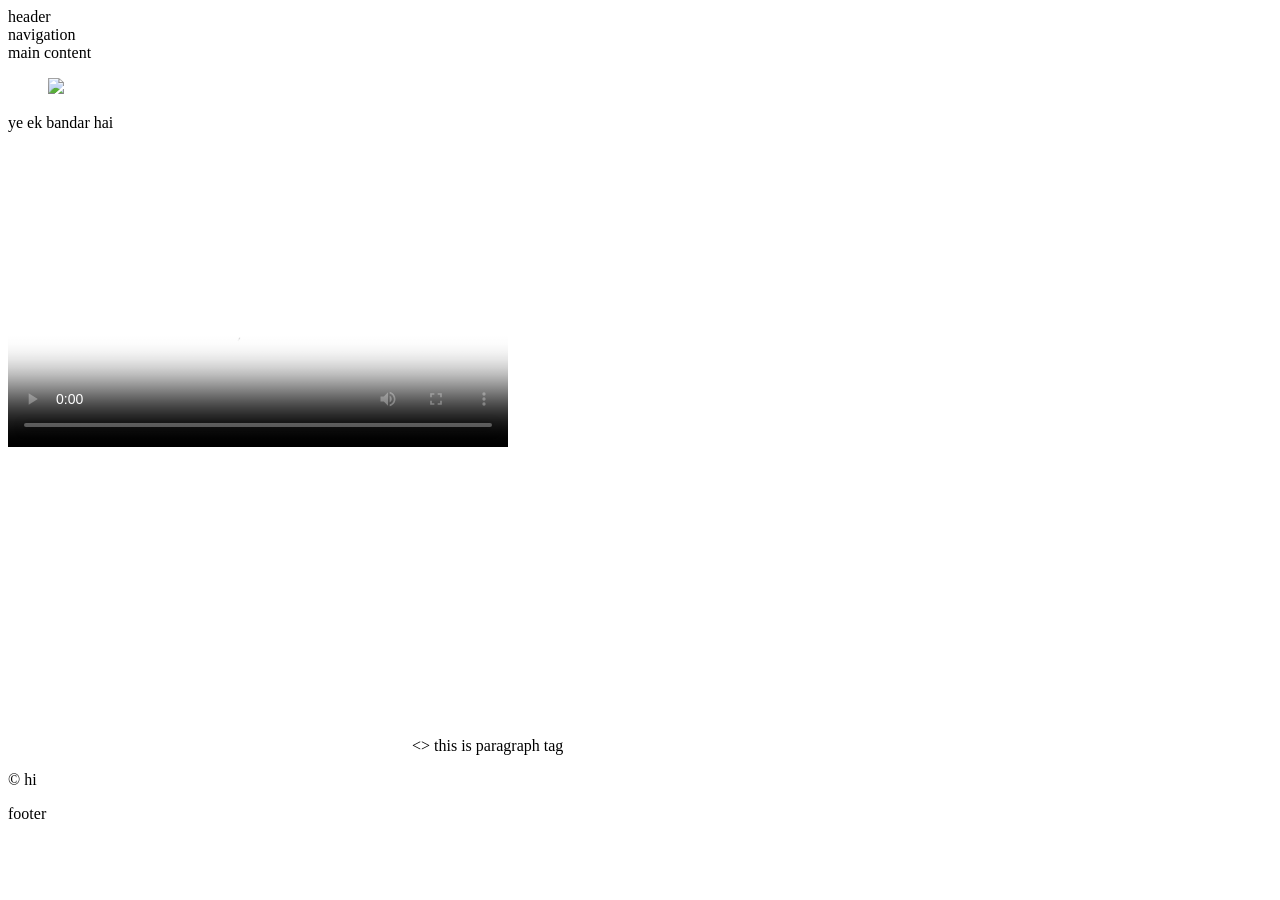
==== index.html @ cf6bbfa0 "my first portfolio" ====
<!DOCTYPE html>
<html lang="en">
<head>
    <meta charset="UTF-8">
    <meta name="viewport" content="width=device-width, initial-scale=1.0">
    <title>Document</title>
</head>
<body>
    <header>
header
<nav>
    navigation
</nav>
    </header>
    <main>
main content
<figure>
<img src="C:\Users\shree\OneDrive\Desktop\web dev\html\lecture 6\20260626_142322.jpg" width="500px">
    </figure>
    <figcaption>
        ye ek bandar hai
    </figcaption>
    <video src="C:\Users\shree\OneDrive\Desktop\web dev\html\lecture 6\VID-20260626-WA0032.mp4" controls poster="C:\Users\shree\OneDrive\Desktop\web dev\html\lecture 6\20260626_142322.jpg" width="500px"></video>
    <iframe width="560" height="315" src="https://www.youtube.com/embed/4ZyJQdCIYEk?si=9CoTS8eYzB2kZVA_" title="YouTube video player" frameborder="0" allow="accelerometer; autoplay; clipboard-write; encrypted-media; gyroscope; picture-in-picture; web-share" referrerpolicy="strict-origin-when-cross-origin" allowfullscreen></iframe>
    <iframe src="https://www.google.com/maps/embed?pb=!1m18!1m12!1m3!1d57548.93386045027!2d81.61614!3d25.64448495!2m3!1f0!2f0!3f0!3m2!1i1024!2i768!4f13.1!3m3!1m2!1s0x399ada3ae8a8a573%3A0xf9e400101889ad82!2sLal%20Gopalganj%20Nindaura%2C%20Uttar%20Pradesh%20229413!5e0!3m2!1sen!2sin!4v1783143650130!5m2!1sen!2sin" width="400" height="300" style="border:0;" allowfullscreen="" loading="lazy" referrerpolicy="strict-origin-when-cross-origin"></iframe >
        <span>
            &lt&gt this is paragraph tag
            <p>
                &copy hi
            </p>
        </span>
</main>
    <footer>
footer
    </footer>
</body>
</html>
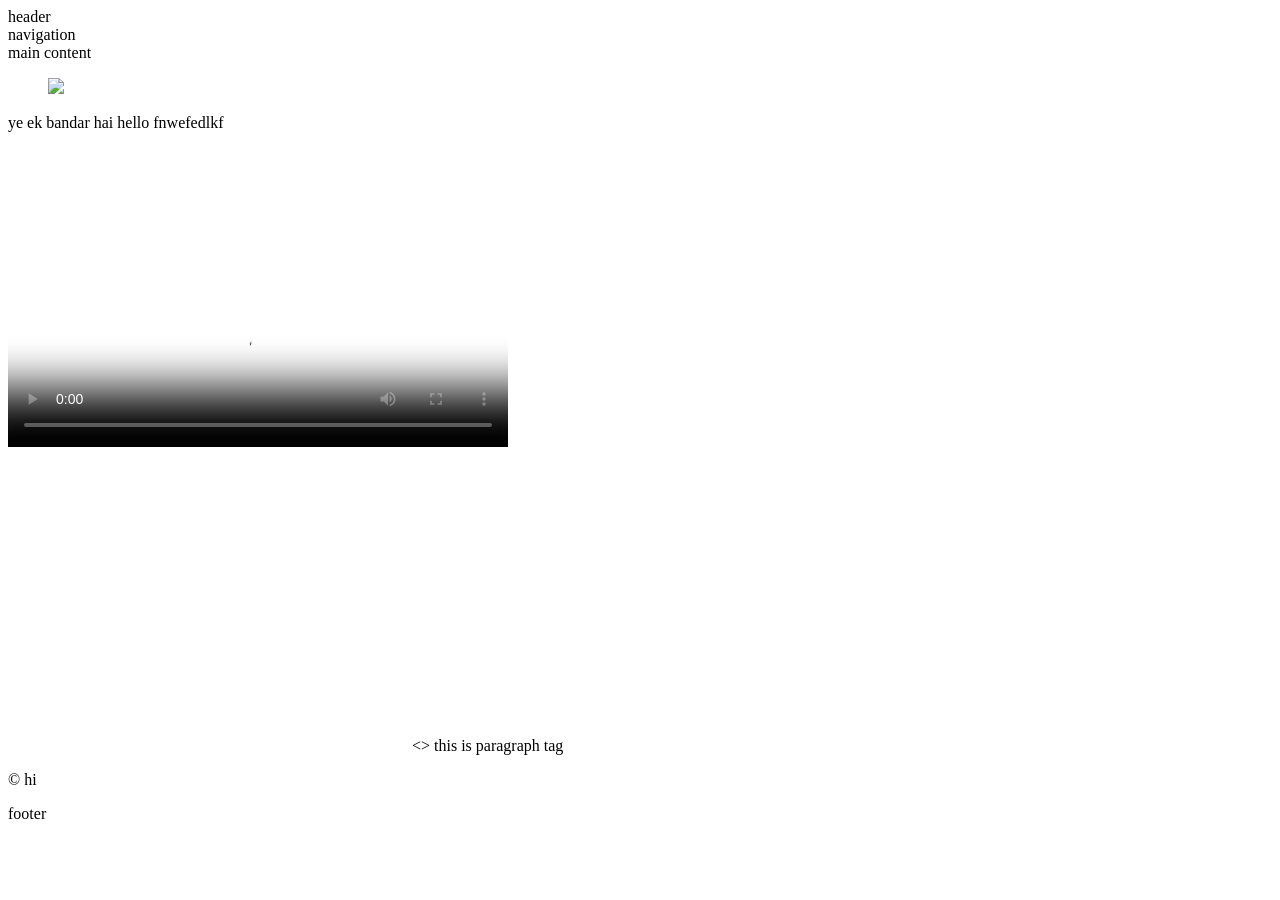
==== commit 2941dffb: "change description" ====
--- a/index.html
+++ b/index.html
@@ -18,7 +18,7 @@
 <img src="C:\Users\shree\OneDrive\Desktop\web dev\html\lecture 6\20260626_142322.jpg" width="500px">
     </figure>
     <figcaption>
-        ye ek bandar hai
+        ye ek bandar hai hello fnwefedlkf
     </figcaption>
     <video src="C:\Users\shree\OneDrive\Desktop\web dev\html\lecture 6\VID-20260626-WA0032.mp4" controls poster="C:\Users\shree\OneDrive\Desktop\web dev\html\lecture 6\20260626_142322.jpg" width="500px"></video>
     <iframe width="560" height="315" src="https://www.youtube.com/embed/4ZyJQdCIYEk?si=9CoTS8eYzB2kZVA_" title="YouTube video player" frameborder="0" allow="accelerometer; autoplay; clipboard-write; encrypted-media; gyroscope; picture-in-picture; web-share" referrerpolicy="strict-origin-when-cross-origin" allowfullscreen></iframe>
